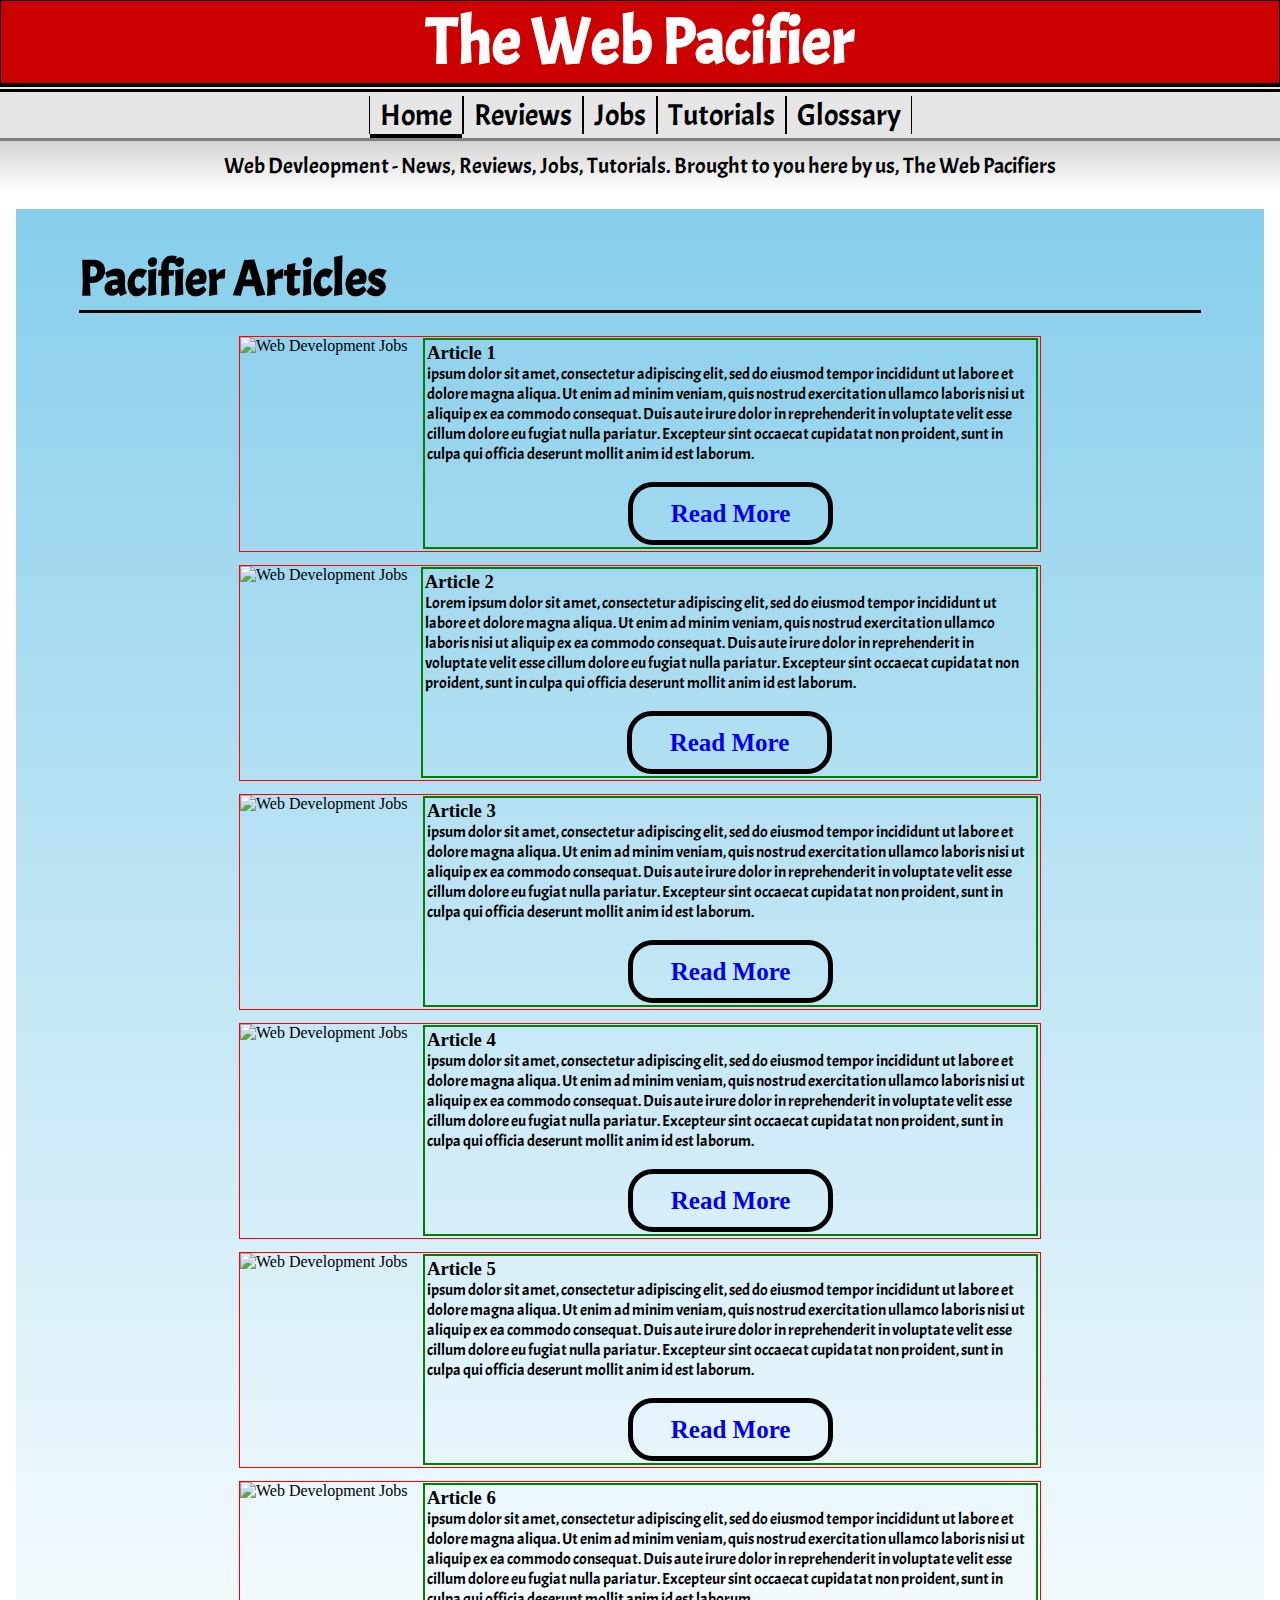
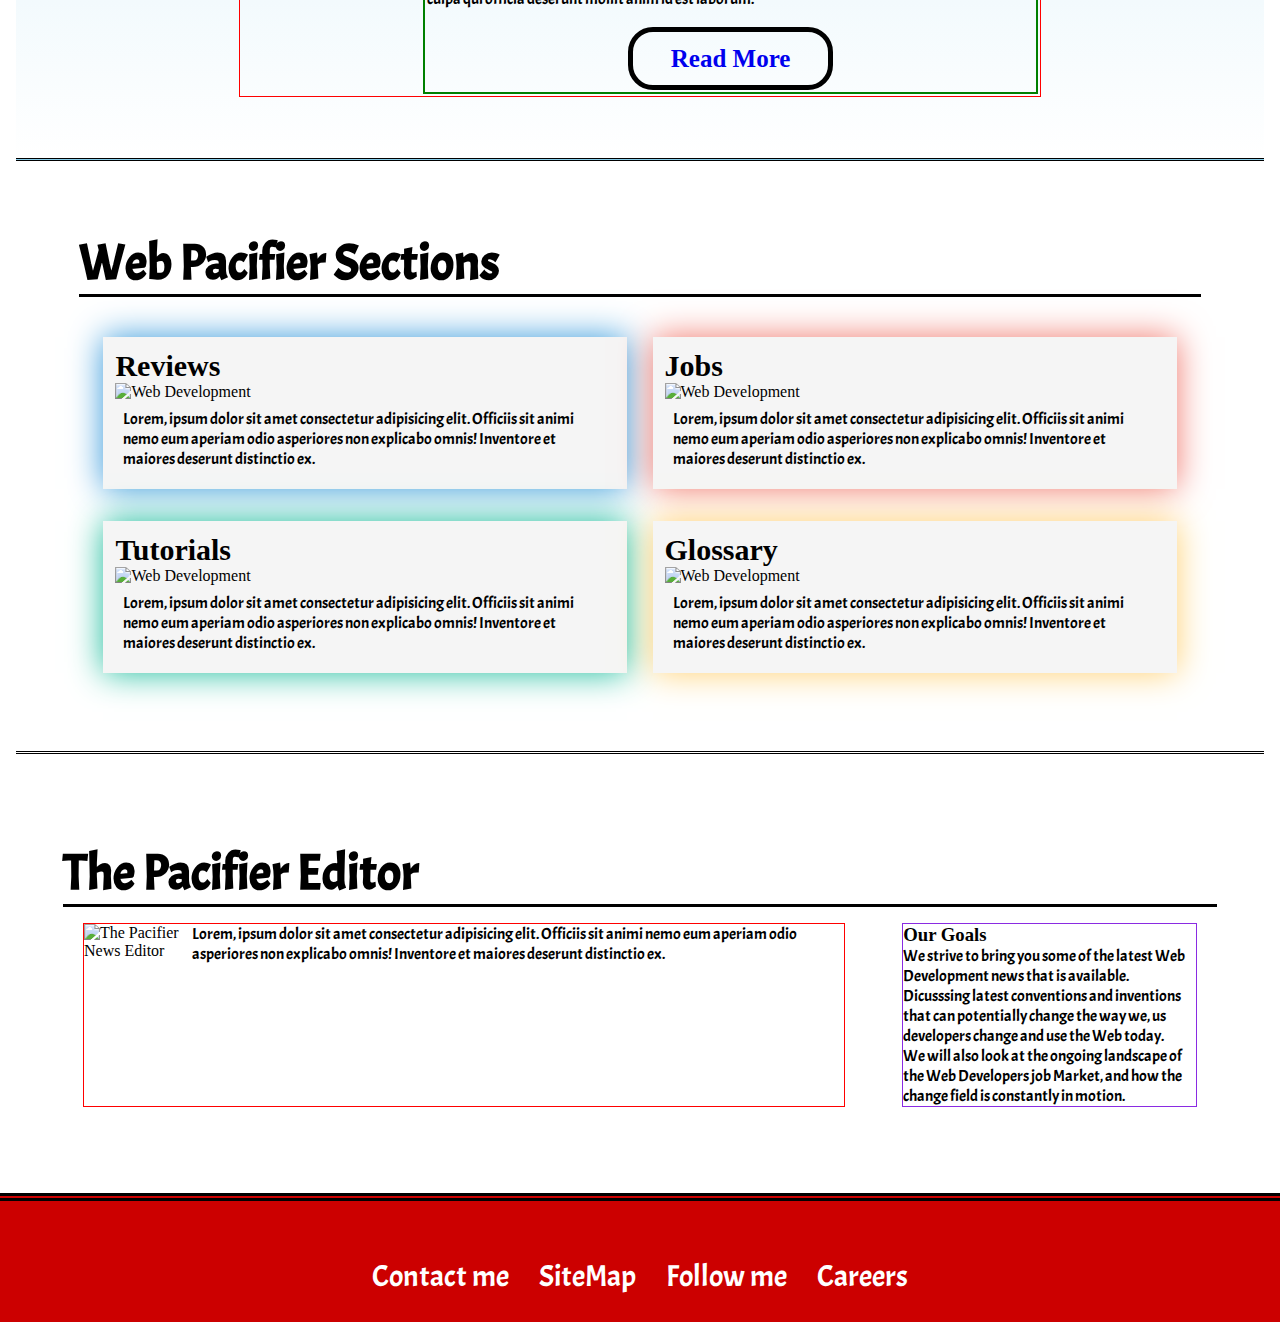
==== index.html @ db2d28a8 "Add files via upload" ====
<!DOCTYPE html>
<html>
    <head>
        <meta charset="utf-8">
        <meta name="viewport" content="width=device-width, initial-scale=1">
        <title>The Web Pacifier - Home</title>
        <!-- Stylesheets -->
        <link href="styles/style.css" type="text/css" rel="stylesheet">
        <link href="https://fonts.googleapis.com/css?family=Acme" rel="stylesheet">
        <!-- Font Awesome  (https://fontawesome.com/) -->
        <link rel="stylesheet" href="https://use.fontawesome.com/releases/v5.6.1/css/all.css" integrity="sha384-gfdkjb5BdAXd+lj+gudLWI+BXq4IuLW5IT+brZEZsLFm++aCMlF1V92rMkPaX4PP" crossorigin="anonymous">
    </head>
    <body class="body">
        <!-- Header -->
        <header class="header">
            <!--<a class="menu-button" href="index-nav.html"><i class="fas fa-bars"></i></a>-->
            <h1><a href="index.html">The Web Pacifier</a></h1>
            <!--<div class="search-box">
                <i class="fas fa-search"><input type="search" value="Search"></i>
            </div> 
            <a class="search-button" href="index-search.html"><i class="fas fa-search"></i></a>-->
        </header>

        <!-- Site Navigation -->
        <nav class="nav">
            <ul>
                <li><a class="nav-active-home" href="index.html">Home <i class="fas fa-home"></i></a></li>
                <li><a href="reviews.html">Reviews <i class="fas fa-book-open"></i></a></li>
                <li><a href="jobs.html">Jobs <i class="fa fa-briefcase" aria-hidden="true"></i></a></li>
                <li><a href="tutorials.html">Tutorials <i class="fas fa-wrench"></i></a></li>
                <li><a href="glossary.html">Glossary <i class="fas fa-paperclip"></i></a></li>
            </ul>
        </nav>
        <div class="below-nav-info">
            <p>Web Devleopment - News, Reviews, Jobs, Tutorials. Brought to you here by us, The Web Pacifiers</p>            
        </div>
        <!--MAIN SITE CONTENT-->
        <main class="index-main-container">
            <!-- Featured Articles Area-->
            <section class="index-section-one">
                <h2>Pacifier Articles</h2>
                <div class="articles">
                    <article class="index-article">
                        <img src="https://dummyimage.com/400x400/000/fff" alt="Web Development Jobs"/>
                        <div class="index-article-content">
                            <h3>Article 1</h3>
                            <p>ipsum dolor sit amet, consectetur adipiscing elit, 
                                sed do eiusmod tempor incididunt ut labore et dolore magna aliqua. 
                                Ut enim ad minim veniam, quis nostrud exercitation ullamco laboris nisi ut aliquip ex ea commodo consequat. 
                                Duis aute irure dolor in reprehenderit in voluptate velit esse cillum dolore eu fugiat nulla pariatur. 
                                Excepteur sint occaecat cupidatat non proident, sunt in culpa qui officia deserunt mollit anim id est laborum.
                            </p><br>
                            <a class="article-read-more" href="#">Read More</a>
                        </div>
                    </article>

                    <article class="index-article">
                        <img src="https://dummyimage.com/400x400/000/fff" alt="Web Development Jobs"/>
                        <div class="index-article-content">
                            <h3>Article 2</h3>
                            <p>Lorem ipsum dolor sit amet, consectetur adipiscing elit, sed do eiusmod tempor incididunt ut labore et dolore magna aliqua. Ut enim ad minim veniam, quis nostrud exercitation ullamco laboris nisi ut aliquip ex ea commodo consequat. Duis aute irure dolor in reprehenderit in voluptate velit esse cillum dolore eu fugiat nulla pariatur. Excepteur sint occaecat cupidatat non proident, sunt in culpa qui officia deserunt mollit anim id est laborum.
                                
                            </p><br>
                            <a class="article-read-more" href="#">Read More</a>
                        </div>
                    </article>

                    <article class="index-article">
                        <img src="https://dummyimage.com/400x400/000/fff" alt="Web Development Jobs"/>
                        <div class="index-article-content">
                            <h3>Article 3</h3>
                            <p>ipsum dolor sit amet, consectetur adipiscing elit, 
                                    sed do eiusmod tempor incididunt ut labore et dolore magna aliqua. 
                                    Ut enim ad minim veniam, quis nostrud exercitation ullamco laboris nisi ut aliquip ex ea commodo consequat. 
                                    Duis aute irure dolor in reprehenderit in voluptate velit esse cillum dolore eu fugiat nulla pariatur. 
                                    Excepteur sint occaecat cupidatat non proident, sunt in culpa qui officia deserunt mollit anim id est laborum.
                                    <br>
                            </p><br>
                            <a class="article-read-more" href="#">Read More</a>
                        </div>
                    </article>

                    <article class="index-article">
                        <img src="https://dummyimage.com/400x400/000/fff" alt="Web Development Jobs"/>
                        <div class="index-article-content">
                            <h3>Article 4</h3>
                            <p>ipsum dolor sit amet, consectetur adipiscing elit, 
                                    sed do eiusmod tempor incididunt ut labore et dolore magna aliqua. 
                                    Ut enim ad minim veniam, quis nostrud exercitation ullamco laboris nisi ut aliquip ex ea commodo consequat. 
                                    Duis aute irure dolor in reprehenderit in voluptate velit esse cillum dolore eu fugiat nulla pariatur. 
                                    Excepteur sint occaecat cupidatat non proident, sunt in culpa qui officia deserunt mollit anim id est laborum.
    
                            </p><br>
                            <a class="article-read-more" href="#">Read More</a>
                        </div>
                    </article>

                    <article class="index-article">
                        <img src="https://dummyimage.com/400x400/000/fff" alt="Web Development Jobs"/>
                        <div class="index-article-content">
                            <h3>Article 5</h3>
                            <p>ipsum dolor sit amet, consectetur adipiscing elit, 
                                    sed do eiusmod tempor incididunt ut labore et dolore magna aliqua. 
                                    Ut enim ad minim veniam, quis nostrud exercitation ullamco laboris nisi ut aliquip ex ea commodo consequat. 
                                    Duis aute irure dolor in reprehenderit in voluptate velit esse cillum dolore eu fugiat nulla pariatur. 
                                    Excepteur sint occaecat cupidatat non proident, sunt in culpa qui officia deserunt mollit anim id est laborum.
    
                            </p><br>
                            <a class="article-read-more" href="#">Read More</a>
                        </div>
                    </article>
                    <article class="index-article">
                            <img src="https://dummyimage.com/400x400/000/fff" alt="Web Development Jobs"/>
                            <div class="index-article-content">
                                <h3>Article 6</h3>
                                <p>ipsum dolor sit amet, consectetur adipiscing elit, 
                                        sed do eiusmod tempor incididunt ut labore et dolore magna aliqua. 
                                        Ut enim ad minim veniam, quis nostrud exercitation ullamco laboris nisi ut aliquip ex ea commodo consequat. 
                                        Duis aute irure dolor in reprehenderit in voluptate velit esse cillum dolore eu fugiat nulla pariatur. 
                                        Excepteur sint occaecat cupidatat non proident, sunt in culpa qui officia deserunt mollit anim id est laborum.
        
                                </p><br>
                                <a class="article-read-more" href="#">Read More</a>
                            </div>
                    </article>
                </div>
            </section>

            <!-- Website Sections Area-->
            <section class="index-section-two">
                <h2>Web Pacifier Sections</h2>
                <div class="section-two-articles">                    
                    <article class="main-article-reviews">    
                        <h3>Reviews <i class="fas fa-book-open"></i></h3>
                        <img src="https://dummyimage.com/500x400/000/fff" alt="Web Development"/>
                        <p>Lorem, ipsum dolor sit amet consectetur adipisicing elit. Officiis sit animi nemo eum aperiam odio asperiores non explicabo omnis! Inventore et maiores deserunt distinctio ex.
                        </p>
                    </article>

                    <article class="main-article-jobs">
                        <h3>Jobs <i class="fa fa-briefcase" aria-hidden="true"></i></h3>
                        <img src="https://dummyimage.com/500x400/000/fff" alt="Web Development"/>
                        <p>Lorem, ipsum dolor sit amet consectetur adipisicing elit. Officiis sit animi nemo eum aperiam odio asperiores non explicabo omnis! Inventore et maiores deserunt distinctio ex.
                        </p>
                    </article>

                    <article class="main-article-tutorials">
                        <h3>Tutorials  <i class="fas fa-wrench"></i> </h3>
                        <img src="https://dummyimage.com/500x400/000/fff" alt="Web Development"/>
                        <p>Lorem, ipsum dolor sit amet consectetur adipisicing elit. Officiis sit animi nemo eum aperiam odio asperiores non explicabo omnis! Inventore et maiores deserunt distinctio ex.
                        </p>
                    </article>

                    <article class="main-article-glossary">
                        <h3>Glossary <i class="fas fa-paperclip"></i></h3>
                        <img src="https://dummyimage.com/500x400/000/fff" alt="Web Development"/>
                        <p>Lorem, ipsum dolor sit amet consectetur adipisicing elit. Officiis sit animi nemo eum aperiam odio asperiores non explicabo omnis! Inventore et maiores deserunt distinctio ex.
                        </p>
                    </article>
                </div>
            </section>

            <!-- bottom section Area, containing editorial information -->
            <section class="index-section-three">
                <h2>The Pacifier Editor</h2>
                <div class="section-three-articles">
                    <article class="index-article-s3">
                        
                        <img class="img-the-team" src="https://dummyimage.com/500x400/000/fff" alt="The Pacifier News Editor"/>
                        <p>Lorem, ipsum dolor sit amet consectetur adipisicing elit. Officiis sit animi nemo eum aperiam odio asperiores non explicabo omnis! Inventore et maiores deserunt distinctio ex.

                        </p>

                    </article>
                    <aside class="index-aside">
                        <h3>Our Goals</h3>
                        <p>We strive to bring you some of the latest Web Development news that is available.<br>
                            Dicusssing latest conventions and inventions that can potentially change the way we, us developers
                            change and use the Web today.<br>
                            We will also look at the ongoing landscape of the Web Developers job Market, and how the change field is constantly in motion.
                        </p>

                    </aside>
                </div>
            </section>


        </main>
    </body>
    <footer> 
        <ul class="icon-links">
            <li><i class="fab fa-facebook-f"></i></li>
            <li><i class="fab fa-codepen"></i></li>
            <li><i class="fab fa-google"></i></li>
            <li><i class="fab fa-github"></i></li>
            <li><i class="fab fa-twitter"></i></li>
        </ul>
        <ul class="footer">
            <li><a href="mailto:crossy53@gmail.com?subject=Assignment1%Website">Contact me</a></li>
            <li><a href="#">SiteMap</a></li>
            <li><a href="#">Follow me</a></li>
            <li><a href="#">Careers</a></li>
        </ul>

    </footer>
</html>
---- styles/style.css ----
* {
    margin: 0;
    padding: 0;
}

/* Banner Section containing the site title */
header {
    background-color: rgb(204, 0, 0);
    border: 1px solid black;
}
/* Banner Section styling effects */
h1 {
        text-align: center;
}
h1 a{
    text-decoration: none;
    text-align: center;
    font-size: 65px;
    color: #FFFFFF;
    font-family: 'Acme', sans-serif;
    text-shadow: #000000;
}

h1 a:hover {text-decoration: none;}

/* Navigation Styling */
nav {
    font-family: 'Acme', sans-serif;
    font-size: 30px;
    border-top: 8px double black; 
    border-bottom: 3px solid grey;
    padding: 2px 0px;
    background-color: rgb(230, 230, 230);
    overflow: none;
}

nav ul {
    list-style-type: none;
    display: flex;
    flex-direction: row;
    justify-content: center;
    margin: 2px 0px;    
}
nav li { border-right: 1px solid #000000;border-left: 1px solid #000000;}
nav a {
    text-decoration: none;
    color: black;
    margin: 0px;
    padding: 0px 10px;
}

/*ACTIVE NAV LINKS*/
.nav-active-home {border-bottom: 4px solid black;}
.nav-active-reviews {border-bottom: 4px solid #3498db;}
.nav-active-jobs   {border-bottom: 4px solid #f0776c;}
.nav-active-tutorials {border-bottom: 4px solid #1abc9c;}
.nav-active-glossary {border-bottom: 4px solid #ffd071;}    

/*NAV HOVER FFECTS*/
nav li:first-child a:hover{ border-bottom: 4px solid black; transition: 0.3s; }
nav li:nth-child(2) a:hover{border-bottom: 4px solid #3498db; color: #3498db;transition: 0.3s;  }
nav li:nth-child(3) a:hover{border-bottom: 4px solid #f0776c; color: #f0776c;transition: 0.3s; }
nav li:nth-child(4) a:hover{border-bottom: 4px solid #1abc9c; color: #1abc9c; transition: 0.3s;}
nav li:last-child a:hover{border-bottom: 4px solid #ffd071; color: #ffd071; transition: 0.3s;}

/*FOOTER STYLING ALL PAGES*/
footer {
    display: flex;
    flex-flow: column nowrap;
    justify-content: flex-end;
    border-top: 8px double black;
    background-color: rgb(204, 0, 0);
    padding-bottom: 1.2em;
}

.icon-links {
    display: flex;
    padding: 0.5em;
    margin: 0.5em 0.2em 0;
    font-size: 2em;
    justify-content: center;
    list-style-type: none;
}
.icon-links li { width: 1.4em;}
.icon-links { transition: all .2s ease-in-out; }
.icon-links li:hover { transform: scale(1.5); cursor: pointer; }

.footer{
    display: flex;
    list-style-type: none;
    font-family: 'Acme', cursive;
    color: white;
    padding: 0.5em 0;
    justify-content: center;
}

.footer li a {
    text-decoration: none;
    font-size: 30px;
    color: white;
    margin: 1em 0.5em;
    justify-content: center;
}

/*############################################################*/
/*INDEX.HTML STYLING*/
/* below nav info*/
.below-nav-info {
    background-image: linear-gradient(#d3d3d3, white);
}
.below-nav-info p {
    font-family: 'Acme', sans-serif;
    text-align: center;
    font-size: 22px;
    margin: 0px 0px 2px 0px ;
    padding: 0.5em 0 0.5em 0;
}

/* Main container presets */

h1 h2 h3 h4 h5 h6 {font-family: 'Acme', sans-serif;}
p {font-family: 'Acme', sans-serif;}

/* Main container Featured Articles*/
h2 {
    margin: 0 0.5em;
    border-bottom: 3px solid black;
    font-family: 'Acme', sans-serif;
    font-size: 50px;
}

/*PACIFIER ARTICLES SECTION STYLING*/

.index-main-container {
    display: flex;
    flex-flow: column nowrap;
}
section {
    margin: 1em 1em;
    padding: 3%;
}

/*INDEX SECTION ONE*/
.index-section-one { border-bottom: 3px double black;
    background-image: linear-gradient(skyblue, white);}
/*all of the articles in section one*/    
.articles {
    margin: 1em 0em;
    display: flex;
    flex-flow: row wrap; 
    flex: 1 1 auto;
    justify-content: space-evenly;
}
/*individual articles in section one*/
.index-article {
    display: flex;
    background-color: none;
    border: 1px solid red;
    flex-direction: row;
    flex: 1 1 auto;
    max-width: 800px;
    justify-content: space-around;
    margin: 0.4em;
}

.index-article .index-article-content {
    display: flex;
    padding: 2px;
    flex: 0 1 auto;
    border: 2px solid green;;
    margin: 0.1em;
    width: auto;
    flex-flow: column wrap;

}
/*the read more button in the articles*/
.article-read-more {
    display: flex;
    justify-content: center;
    align-items: flex-end;
    text-decoration: none;
    border: 5px solid black;
    border-radius: 25px;
    padding: 0.5em 1.5em;
    margin: auto;
    font-family: 'Acme' sans-serif;
    font-size: 25px;
    font-weight: bold;
}

.article-read-more:hover{
    font-weight: bolder;
    background-color: black;
    transition: ease 0.5s;
    color: #FFFFFF;    
}




  

.index-article img {width: 100%; height: auto;}



/* INDEX.HTML SECTION TWO, 
layout functions */
.index-section-two {
    border-bottom: 3px double black;
}
.section-two-articles {
    display: flex;
    flex-flow: row wrap;
    margin: 1.5em 2em;
    justify-content: space-evenly;
}
.section-two-articles h3 {
    font-size: 30px;
}


.section-two-articles article {
    display: flex;
    flex-direction: column;
    background-color: whitesmoke;
    flex: 1 1 auto;
    margin: 1em 0.5em;
    padding: 0.75em;
    min-width: 400px;
    max-width: 500px;
    height: auto;
    overflow: hidden;

}

/* Web PAcificer Sections styling effects for cards*/

/* index.html, second contend area, Web Pacificer Sections styling effects*/
.section-two-articles .main-article-reviews { box-shadow: 0 0 2em 0 #3498db; }
.section-two-articles .main-article-jobs { box-shadow: 0 0 2em 0 #f0776c;}
.section-two-articles .main-article-tutorials { box-shadow: 0 0 2em 0 #1abc9c; }
.section-two-articles .main-article-glossary { box-shadow: 0 0 2em 0 #ffd071; }

.section-two-articles .main-article-reviews:hover { box-shadow: 0 0 0.5em 0 #3498db; }
.section-two-articles .main-article-jobs:hover { box-shadow: 0 0 0.5em 0 #f0776c;}
.section-two-articles .main-article-tutorials:hover { box-shadow: 0 0 0.5em 0 #1abc9c; }
.section-two-articles .main-article-glossary:hover { box-shadow: 0 0 0.5em 0 #ffd071;}

.section-two-articles .main-article-reviews:hover {
    background: #3498db;
    transition: all 0.75s ease 0s;
    box-shadow: 0 0 0.5em 0 #3498db;
}
.section-two-articles .main-article-jobs:hover {
    background: #f0776c;
    transition: all 0.75s ease 0s;
    box-shadow: 0 0 0.5em 0 #f0776c;
}
.section-two-articles .main-article-tutorials:hover {
    background: #1abc9c;
    transition: all 0.75s ease 0s;
    box-shadow: 0 0 0.5em 0 #1abc9c;
}
.section-two-articles .main-article-glossary:hover {
    background: #ffd071;
    transition: all 0.75s ease 0s;
    box-shadow: 0 0 0.5em 0 #ffd071;
}

.section-two-articles .main-article-reviews:hover:after {
    transition: all 0.3s ease 0;
    border: 5em solid #3498db;
}

.section-two-articles p {
    padding: 0.5em;
}


/* INDEX.HTML SECtION THREE, 
Pacifier editor
LAYOUT FUNCTIONS*/

.index-section-three{
    margin: 2em 0;
}
.section-three-articles {
    display: flex;
    flex-flow: row wrap;
    justify-content: space-around;
    margin: 1em;
}
.index-article-s3 {
    display: flex;
    border: 1px solid red;
    flex-direction: row wrap;
    min-width: 760px;
    max-width: 60%;
}
.index-aside {
    border: 1px solid blueviolet;
    width: 25%;

}






/*############################################################*/
/*REVIEWS.HTML STYLING SECTION*/


/*############################################################*/
/*JOBS.HTML STYLING SECTION*/


/*############################################################*/
/*TUTORIALS.HTML STYLING SECTION*/

.tutorials-section-one {
    display: flex;
    flex-flow: column wrap;
    justify-content: center;
    margin: 2em;
}
.tutorials-section-one .tutorial-welcome {
    display: flex;
    font-size: 20px;
    border-bottom: 3px solid #1abc9c;
    background-color: #d3d3d3;
    padding: 2px;
    margin: 0 0 1em 0;
    justify-content: center;
}
.tutorials-content-s1 {
    margin: 1em;
}
.tutorials-section-one .tutorial-one {
    display: flex;
    flex-flow: column wrap;
    justify-content: center;
    align-items: center;
    width: auto;
    height: auto;
}
.tutorial-one figure {
    display: flex;
    flex-flow: column nowrap;
    justify-content: center;
    align-items: center;
    width: 650px;
    height: auto;
    border: 3px solid #1abc9c;
    margin: 1.5em 0;
    padding: 1.5em;
}






/*############################################################*/
/* GLOSSARY.HTML STYLING EFFECTS */


.glossary-main-head h2 {
    margin: 0 1em;
    border-bottom: 3px solid black;
    font-family: 'Acme', sans-serif;
    font-size: 50px;
}
.glossary-main-head p {
    margin: 0.5em 2em;
    border-bottom: 3px solid black;
    font-family: 'Acme', sans-serif;
    font-size: 20px;
    display: flex;
    font-size: 20px;
    border-bottom: 3px solid #ffd071;
    background-color: #d3d3d3;
    padding: 2px;
    justify-content: center;
}
.glossary-alphabet {
    margin: 1em;
    padding: 1em;
    background-color: azure;
    border: 1px #000000 solid;
    font-family: 'Acme', sans-serif;
    font-size: 30px;
    display: flex;
    flex-direction: row;
    flex-flow: row wrap;
    justify-content: center;
    }

.glossary-alphabet a {
    text-decoration: none;
    color: whitesmoke;
    background-color: #f0776c;
    height: 1em;
    width: 1em;
    margin: 0.1em;
    padding: 0.2em;
    border: 1px solid black;
    text-align: center;
    align-items: baseline;

}

.glossary-alphabet a:hover {
    background-color: #ffd071;
    border: 1px solid black;
    transition: 0.25s;
}

.glossary-container {
    display: grid;
    grid-template-columns: repeat(3, 1fr);   
    grid-template-rows: repeat(52, 5vw);
    grid-gap: 1px;
}
.glossary-a {
    grid-column-start: 3;
    grid-column-end: 5;
    grid-row-start: 2;
    grid-row-end: 5;
    border: 1px solid #000000;
}








/*############################################################*/
/* MEDIA QUERIES */

@media screen and (max-width: 768px) {
    section {flex-direction: column;}
    .articles { 
      flex-direction: column; 
      flex-flow: column wrap;
      flex: 2 1 auto;
      justify-content: stretch;
    }
    .index-article { flex-flow: column nowrap;}
    .nav ul  {
        display: flex;
        flex-flow: column wrap;
        justify-content: center;
        align-items: center;
    }
    .nav li {
        display: flex;
        
        border-bottom: 1px solid black;
        justify-content: center;
        align-items: center;
        align-self: stretch;
        height: 45px;
        margin: 4px;
    }
    nav a:hover {border: none !important;}
    nav li:first-child:hover{margin-bottom: 0px;border-bottom: 4px solid black; transition: 0.3s;}
    nav li:nth-child(2):hover{margin-bottom: 0px;border-bottom: 4px solid #3498db; color: #3498db;transition: 0.3s;  }
    nav li:nth-child(3):hover{margin-bottom: 0px;border-bottom: 4px solid #f0776c; color: #f0776c;transition: 0.3s; }
    nav li:nth-child(4):hover{margin-bottom: 0px;border-bottom: 4px solid #1abc9c; color: #1abc9c; transition: 0.3s;}
    nav li:last-child:hover{margin-bottom: 0px;border-bottom: 4px solid #ffd071; color: #ffd071; transition: 0.3s;}


    .section-three-articles{
        display: flex;
        flex-flow: column wrap;
        justify-content: center;
    }
    .index-article-s3 {
        display: flex;
        max-width: 650px;
        flex-flow: column wrap;
        margin: 4px 0;
        
    }
    .index-article-s3 img {
        width: auto;
    }
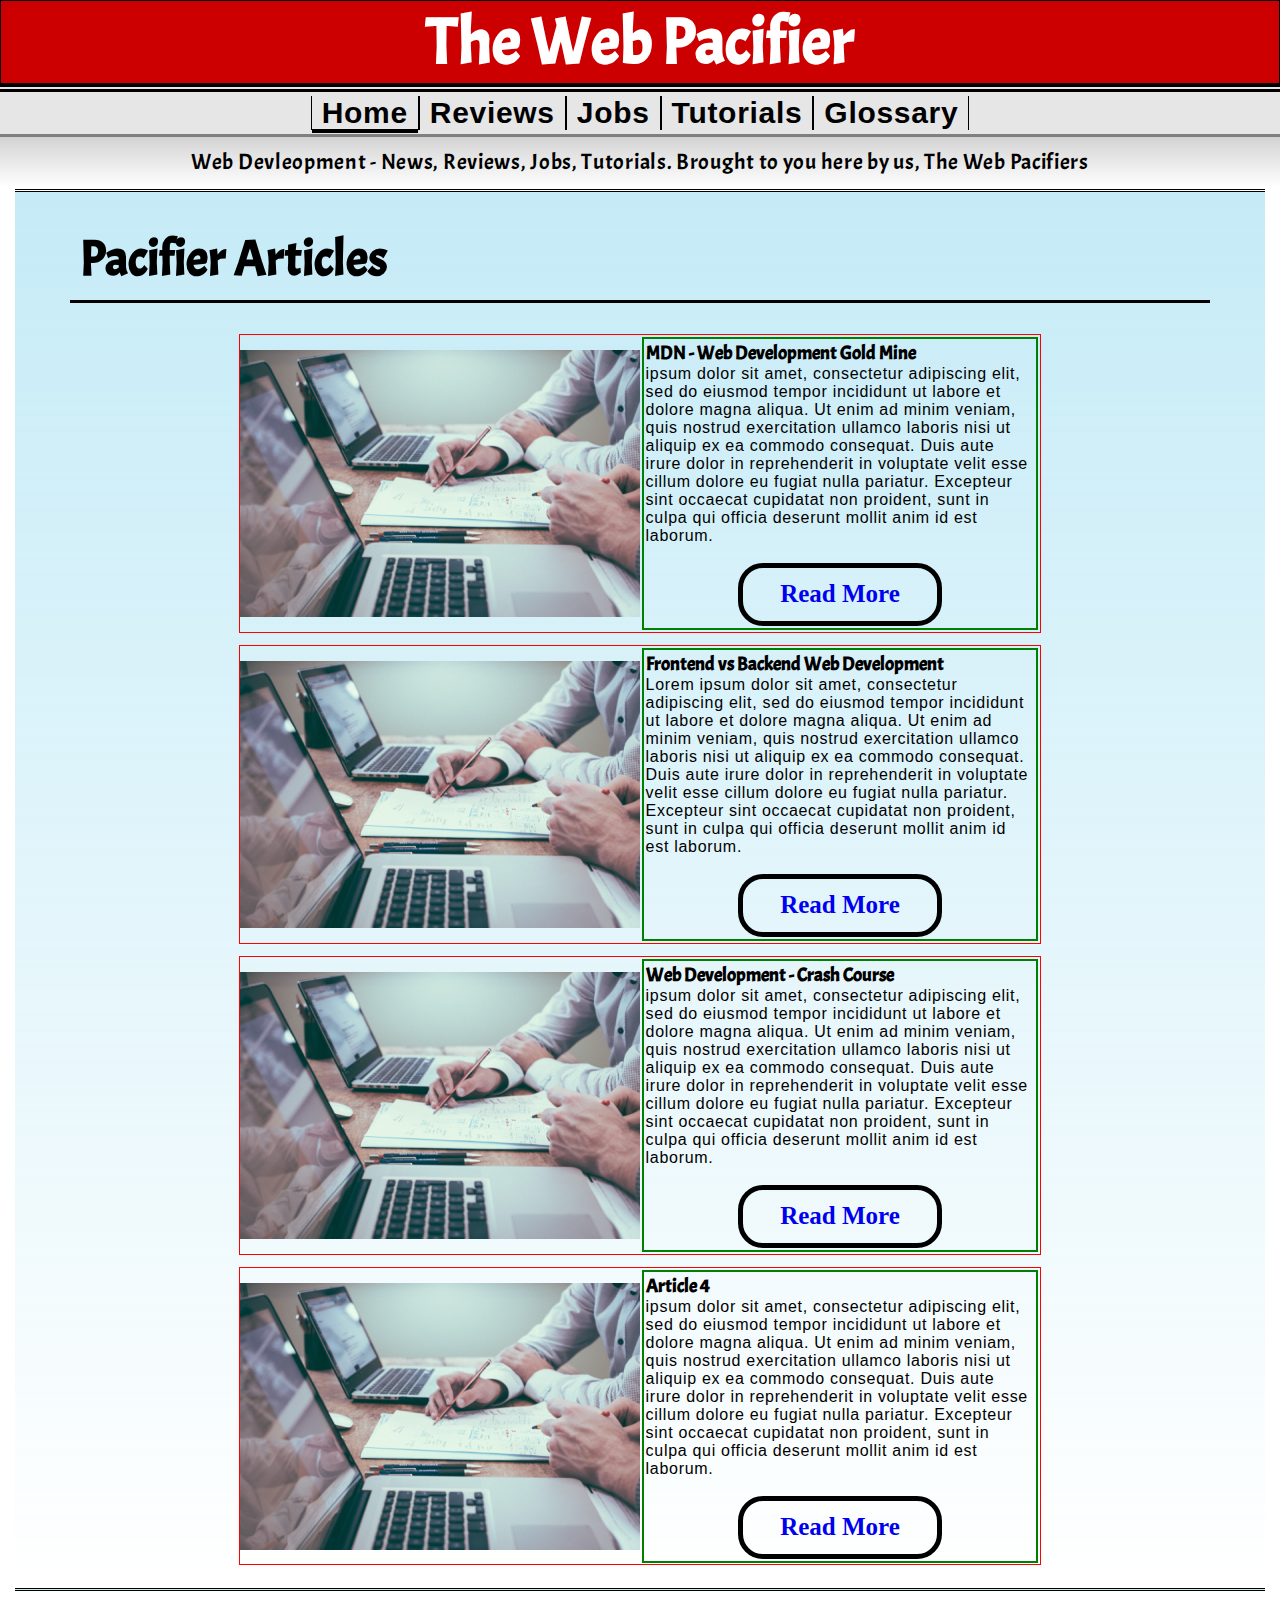
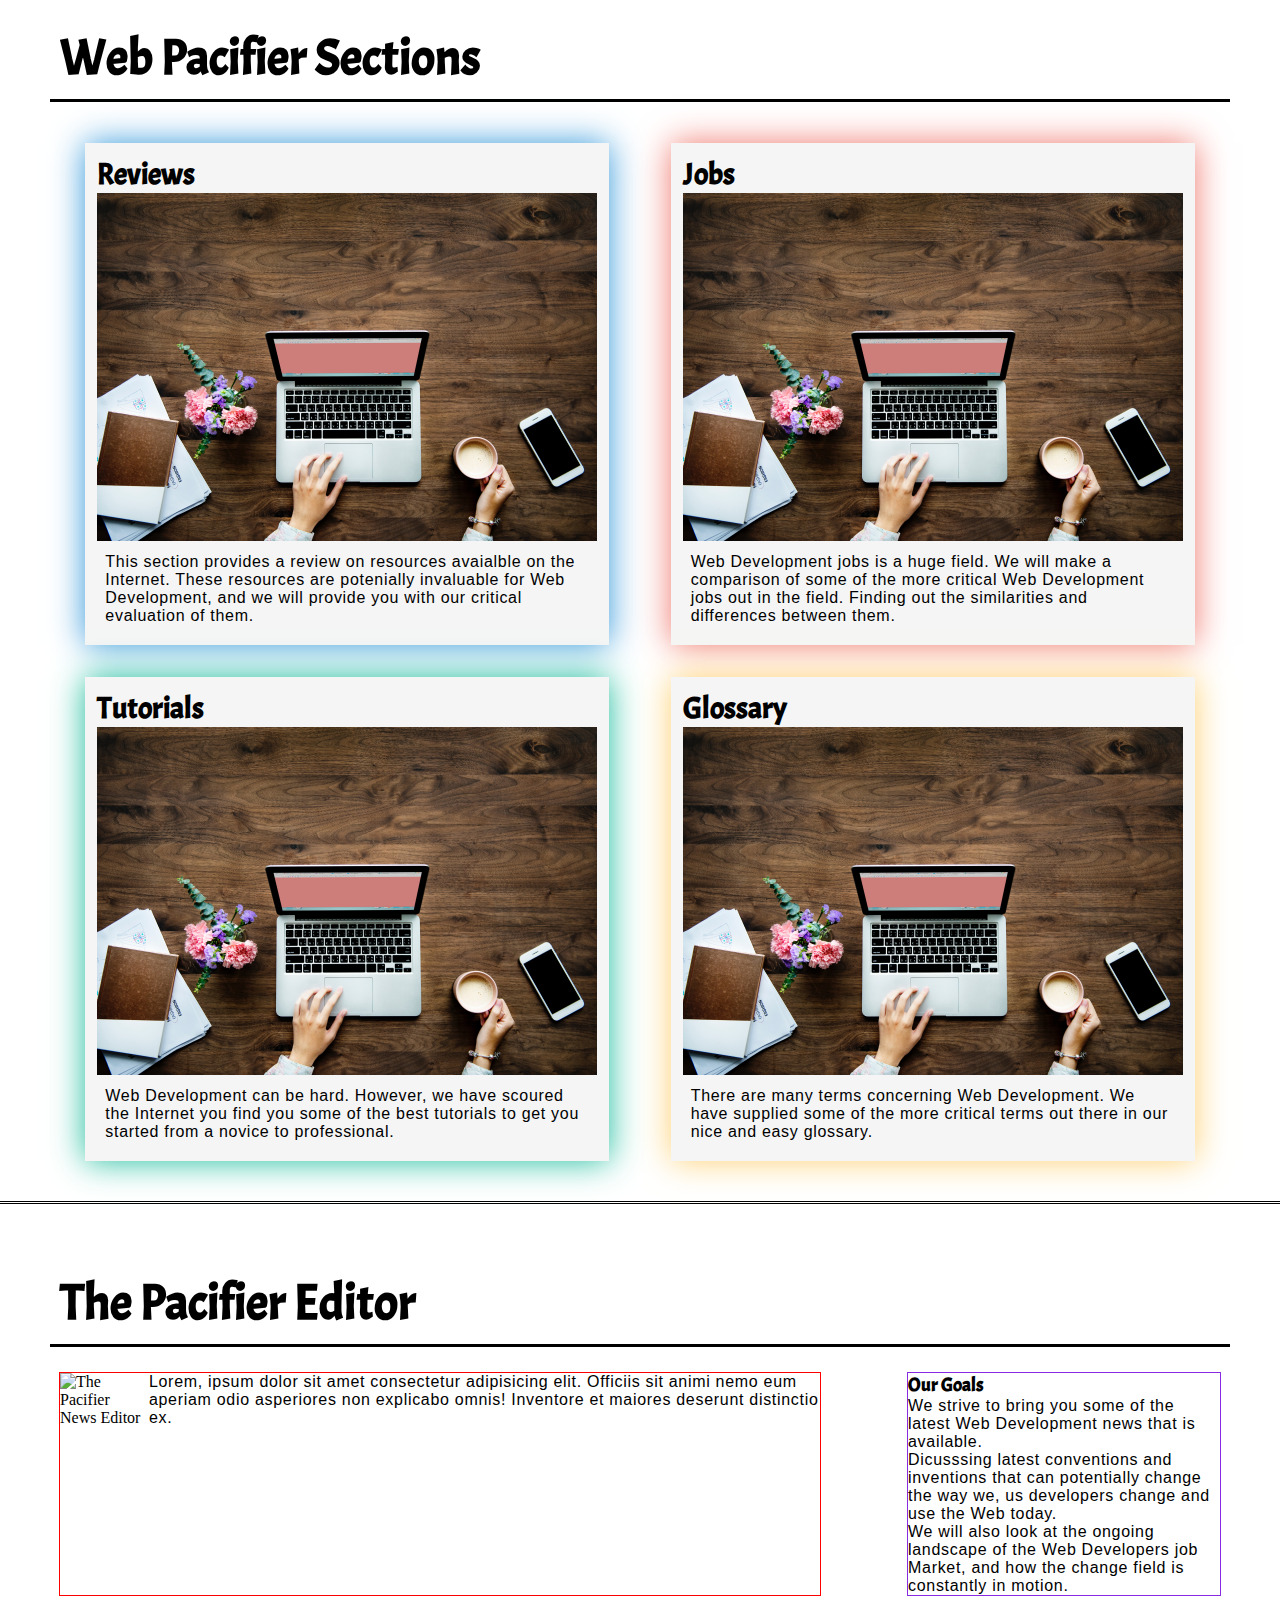
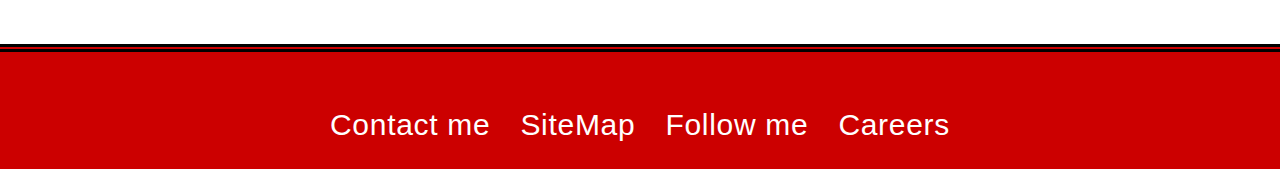
==== commit b375c5d1: "Add files via upload" ====
--- a/index.html
+++ b/index.html
@@ -41,9 +41,9 @@
                 <h2>Pacifier Articles</h2>
                 <div class="articles">
                     <article class="index-article">
-                        <img src="https://dummyimage.com/400x400/000/fff" alt="Web Development Jobs"/>
+                        <img src="images/helloquence-61189-unsplash.png" alt="Web Development Jobs"/>
                         <div class="index-article-content">
-                            <h3>Article 1</h3>
+                            <h3>MDN - Web Development Gold Mine</h3>
                             <p>ipsum dolor sit amet, consectetur adipiscing elit, 
                                 sed do eiusmod tempor incididunt ut labore et dolore magna aliqua. 
                                 Ut enim ad minim veniam, quis nostrud exercitation ullamco laboris nisi ut aliquip ex ea commodo consequat. 
@@ -55,9 +55,9 @@
                     </article>
 
                     <article class="index-article">
-                        <img src="https://dummyimage.com/400x400/000/fff" alt="Web Development Jobs"/>
+                        <img src="images/helloquence-61189-unsplash.png" alt="Web Development Jobs"/>
                         <div class="index-article-content">
-                            <h3>Article 2</h3>
+                            <h3>Frontend vs Backend Web Development</h3>
                             <p>Lorem ipsum dolor sit amet, consectetur adipiscing elit, sed do eiusmod tempor incididunt ut labore et dolore magna aliqua. Ut enim ad minim veniam, quis nostrud exercitation ullamco laboris nisi ut aliquip ex ea commodo consequat. Duis aute irure dolor in reprehenderit in voluptate velit esse cillum dolore eu fugiat nulla pariatur. Excepteur sint occaecat cupidatat non proident, sunt in culpa qui officia deserunt mollit anim id est laborum.
                                 
                             </p><br>
@@ -66,9 +66,9 @@
                     </article>
 
                     <article class="index-article">
-                        <img src="https://dummyimage.com/400x400/000/fff" alt="Web Development Jobs"/>
+                        <img src="images/helloquence-61189-unsplash.png" alt="Web Development Jobs"/>
                         <div class="index-article-content">
-                            <h3>Article 3</h3>
+                            <h3>Web Development - Crash Course</h3>
                             <p>ipsum dolor sit amet, consectetur adipiscing elit, 
                                     sed do eiusmod tempor incididunt ut labore et dolore magna aliqua. 
                                     Ut enim ad minim veniam, quis nostrud exercitation ullamco laboris nisi ut aliquip ex ea commodo consequat. 
@@ -81,7 +81,7 @@
                     </article>
 
                     <article class="index-article">
-                        <img src="https://dummyimage.com/400x400/000/fff" alt="Web Development Jobs"/>
+                        <img src="images/helloquence-61189-unsplash.png" alt="Web Development Jobs"/>
                         <div class="index-article-content">
                             <h3>Article 4</h3>
                             <p>ipsum dolor sit amet, consectetur adipiscing elit, 
@@ -94,35 +94,6 @@
                             <a class="article-read-more" href="#">Read More</a>
                         </div>
                     </article>
-
-                    <article class="index-article">
-                        <img src="https://dummyimage.com/400x400/000/fff" alt="Web Development Jobs"/>
-                        <div class="index-article-content">
-                            <h3>Article 5</h3>
-                            <p>ipsum dolor sit amet, consectetur adipiscing elit, 
-                                    sed do eiusmod tempor incididunt ut labore et dolore magna aliqua. 
-                                    Ut enim ad minim veniam, quis nostrud exercitation ullamco laboris nisi ut aliquip ex ea commodo consequat. 
-                                    Duis aute irure dolor in reprehenderit in voluptate velit esse cillum dolore eu fugiat nulla pariatur. 
-                                    Excepteur sint occaecat cupidatat non proident, sunt in culpa qui officia deserunt mollit anim id est laborum.
-    
-                            </p><br>
-                            <a class="article-read-more" href="#">Read More</a>
-                        </div>
-                    </article>
-                    <article class="index-article">
-                            <img src="https://dummyimage.com/400x400/000/fff" alt="Web Development Jobs"/>
-                            <div class="index-article-content">
-                                <h3>Article 6</h3>
-                                <p>ipsum dolor sit amet, consectetur adipiscing elit, 
-                                        sed do eiusmod tempor incididunt ut labore et dolore magna aliqua. 
-                                        Ut enim ad minim veniam, quis nostrud exercitation ullamco laboris nisi ut aliquip ex ea commodo consequat. 
-                                        Duis aute irure dolor in reprehenderit in voluptate velit esse cillum dolore eu fugiat nulla pariatur. 
-                                        Excepteur sint occaecat cupidatat non proident, sunt in culpa qui officia deserunt mollit anim id est laborum.
-        
-                                </p><br>
-                                <a class="article-read-more" href="#">Read More</a>
-                            </div>
-                    </article>
                 </div>
             </section>
 
@@ -130,32 +101,44 @@
             <section class="index-section-two">
                 <h2>Web Pacifier Sections</h2>
                 <div class="section-two-articles">                    
-                    <article class="main-article-reviews">    
+                    <article class="main-article-reviews"> 
+                        <a href="reviews.html">
                         <h3>Reviews <i class="fas fa-book-open"></i></h3>
-                        <img src="https://dummyimage.com/500x400/000/fff" alt="Web Development"/>
-                        <p>Lorem, ipsum dolor sit amet consectetur adipisicing elit. Officiis sit animi nemo eum aperiam odio asperiores non explicabo omnis! Inventore et maiores deserunt distinctio ex.
+                        <img src="images/rawpixel-679094-unsplash.png" alt="Web Development"/>
+                        <p>This section provides a review on resources avaialble on the Internet. These resources are potenially invaluable     
+                            for Web Development, and we will provide you with our critical evaluation of them.
                         </p>
+                        </a>
                     </article>
 
                     <article class="main-article-jobs">
+                        <a href="jobs.html">
                         <h3>Jobs <i class="fa fa-briefcase" aria-hidden="true"></i></h3>
-                        <img src="https://dummyimage.com/500x400/000/fff" alt="Web Development"/>
-                        <p>Lorem, ipsum dolor sit amet consectetur adipisicing elit. Officiis sit animi nemo eum aperiam odio asperiores non explicabo omnis! Inventore et maiores deserunt distinctio ex.
+                        <img src="images/rawpixel-679094-unsplash.png" alt="Web Development"/>
+                        <p>Web Development jobs is a huge field. We will make a comparison of some of the more critical 
+                            Web Development jobs out in the field. Finding out the similarities and differences between them.
                         </p>
+                        </a>
                     </article>
 
                     <article class="main-article-tutorials">
+                        <a href="tutorials.html">
                         <h3>Tutorials  <i class="fas fa-wrench"></i> </h3>
-                        <img src="https://dummyimage.com/500x400/000/fff" alt="Web Development"/>
-                        <p>Lorem, ipsum dolor sit amet consectetur adipisicing elit. Officiis sit animi nemo eum aperiam odio asperiores non explicabo omnis! Inventore et maiores deserunt distinctio ex.
+                        <img src="images/rawpixel-679094-unsplash.png" alt="Web Development"/>
+                        <p>Web Development can be hard. However, we have scoured the Internet you find you some of the 
+                            best tutorials to get you started from a novice to professional.
                         </p>
+                        </a>
                     </article>
 
                     <article class="main-article-glossary">
+                        <a href="glossary.html">
                         <h3>Glossary <i class="fas fa-paperclip"></i></h3>
-                        <img src="https://dummyimage.com/500x400/000/fff" alt="Web Development"/>
-                        <p>Lorem, ipsum dolor sit amet consectetur adipisicing elit. Officiis sit animi nemo eum aperiam odio asperiores non explicabo omnis! Inventore et maiores deserunt distinctio ex.
+                        <img src="images/rawpixel-679094-unsplash.png" alt="Web Development"/>
+                        <p>There are many terms concerning Web Development. We have supplied some of the more 
+                            critical terms out there in our nice and easy glossary.
                         </p>
+                        </a>
                     </article>
                 </div>
             </section>
--- a/styles/style.css
+++ b/styles/style.css
@@ -47,6 +47,7 @@
     color: black;
     margin: 0px;
     padding: 0px 10px;
+    font-weight: bold;
 }
 
 /*ACTIVE NAV LINKS*/
@@ -102,6 +103,22 @@
     justify-content: center;
 }
 
+
+/* Main container presets */
+h1, h2, h3, h4, h5, h6 {font-family: 'Acme', sans-serif;}
+p, li {font-family: 'Mandali', sans-serif;
+    letter-spacing: 0.7px;}
+
+/* Main container Featured Articles*/
+h2 {
+    margin: 0 0.5em;
+    border-bottom: 3px solid black;
+    font-family: 'Acme', sans-serif;
+    font-size: 50px;
+}
+
+/*############################################################*/
+/*############################################################*/
 /*############################################################*/
 /*INDEX.HTML STYLING*/
 /* below nav info*/
@@ -116,18 +133,7 @@
     padding: 0.5em 0 0.5em 0;
 }
 
-/* Main container presets */
-
-h1 h2 h3 h4 h5 h6 {font-family: 'Acme', sans-serif;}
-p {font-family: 'Acme', sans-serif;}
-
-/* Main container Featured Articles*/
-h2 {
-    margin: 0 0.5em;
-    border-bottom: 3px solid black;
-    font-family: 'Acme', sans-serif;
-    font-size: 50px;
-}
+
 
 /*PACIFIER ARTICLES SECTION STYLING*/
 
@@ -135,14 +141,18 @@
     display: flex;
     flex-flow: column nowrap;
 }
-section {
-    margin: 1em 1em;
-    padding: 3%;
+.index-main-container h2 {
+    margin: 0.5em 1em;
+    padding: 10px;
 }
 
 /*INDEX SECTION ONE*/
 .index-section-one { border-bottom: 3px double black;
-    background-image: linear-gradient(skyblue, white);}
+    border-top: 3px double black;
+    border-bottom: 3px double black;
+    background-image: linear-gradient(rgba(168, 225, 243, 0.664), white);
+    margin: 0 15px;
+    padding: 0 5px;}
 /*all of the articles in section one*/    
 .articles {
     margin: 1em 0em;
@@ -157,11 +167,15 @@
     background-color: none;
     border: 1px solid red;
     flex-direction: row;
-    flex: 1 1 auto;
+    flex: 2 1 auto;
     max-width: 800px;
     justify-content: space-around;
     margin: 0.4em;
 }
+.index-article img { 
+    justify-content: center;
+    align-self: center;    
+    flex: 0 1 400px;}
 
 .index-article .index-article-content {
     display: flex;
@@ -237,17 +251,13 @@
 /* Web PAcificer Sections styling effects for cards*/
 
 /* index.html, second contend area, Web Pacificer Sections styling effects*/
-.section-two-articles .main-article-reviews { box-shadow: 0 0 2em 0 #3498db; }
+.section-two-articles .main-article-reviews { box-shadow: 0 0 2em 0 #3498db; text-decoration: none; color: inherit;}
 .section-two-articles .main-article-jobs { box-shadow: 0 0 2em 0 #f0776c;}
 .section-two-articles .main-article-tutorials { box-shadow: 0 0 2em 0 #1abc9c; }
 .section-two-articles .main-article-glossary { box-shadow: 0 0 2em 0 #ffd071; }
 
-.section-two-articles .main-article-reviews:hover { box-shadow: 0 0 0.5em 0 #3498db; }
-.section-two-articles .main-article-jobs:hover { box-shadow: 0 0 0.5em 0 #f0776c;}
-.section-two-articles .main-article-tutorials:hover { box-shadow: 0 0 0.5em 0 #1abc9c; }
-.section-two-articles .main-article-glossary:hover { box-shadow: 0 0 0.5em 0 #ffd071;}
-
 .section-two-articles .main-article-reviews:hover {
+    text-decoration: none;
     background: #3498db;
     transition: all 0.75s ease 0s;
     box-shadow: 0 0 0.5em 0 #3498db;
@@ -273,6 +283,20 @@
     border: 5em solid #3498db;
 }
 
+.section-two-articles .main-article-reviews a
+{text-decoration: none;
+color: inherit;}
+.section-two-articles .main-article-jobs a
+{text-decoration: none;
+color: inherit;}
+.section-two-articles .main-article-tutorials a
+{text-decoration: none;
+color: inherit;}
+.section-two-articles .main-article-glossary a
+{text-decoration: none;
+color: inherit;}
+
+
 .section-two-articles p {
     padding: 0.5em;
 }
@@ -307,42 +331,266 @@
 
 
 
-
-
+/*############################################################*/
+/*############################################################*/
 /*############################################################*/
 /*REVIEWS.HTML STYLING SECTION*/
 
-
+.reviews-main-head h2 {
+    margin: 0.5em 1em 0 1em;
+    border-bottom: 3px solid black;
+    font-size: 50px;
+}
+.reviews-main-head p {
+    margin: 0 2.5em;
+    padding: 2px 0;
+    border-bottom: 3px solid black;
+    font-size: 20px;
+    display: flex;
+    font-size: 20px;
+    border-bottom: 3px solid #3498db;
+    background-color: #d3d3d3;
+    justify-content: center;
+}
+
+
+.review-one {
+    padding: 1em;
+    margin: 3em;
+    border-top: 3px double black;
+    border-bottom: 3px double black;
+    background-image: linear-gradient(rgba(168, 225, 243, 0.664), white);
+}
+
+.review-one h3 {
+    font-size: 35px; 
+    text-align: center;       
+    padding: 5px 0;
+}
+
+.review-one h4 {font-size: 25px;    
+    padding: 2px 0;
+}
+.review-article-one {
+    display: flex;
+    flex-direction: column;
+    flex-wrap: nowrap;
+}
+
+.review-one-head{
+    display: flex;
+    flex-flow: column nowrap;
+    align-items: center;
+    justify-content: center;
+    align-self: center;
+
+}
+.review-one-head figure img { 
+    justify-content: center;
+    align-self: center;    
+    flex: 0 1 300px;
+}
+.review-column {
+    display: flex;
+    flex-flow: row wrap;
+    width: 60%;
+    margin: 1em 0;
+    padding: 0.5em;
+    justify-content: center;
+    align-self: center;
+    border-bottom: 1px solid black;
+}
+.review-article-heading{
+    justify-content: center;
+    align-self: center;
+}
+.review-column p{
+    padding: 0.5em;    
+    border-left: 2px dotted black;
+}
+
+
+
+
+
+
+/*############################################################*/
+/*############################################################*/
 /*############################################################*/
 /*JOBS.HTML STYLING SECTION*/
 
-
+.jobs-main-head h2 {
+    margin: 0.5em 1em 0 1em;
+    border-bottom: 3px solid black;
+    font-size: 50px;
+}
+.jobs-main-head p {
+    margin: 0 2.5em;
+    padding: 2px 0;
+    border-bottom: 3px solid black;
+    font-size: 20px;
+    display: flex;
+    font-size: 20px;
+    border-bottom: 3px solid #f0776c;
+    background-color: #d3d3d3;
+    justify-content: center;
+}
+.jobs-section {display: flex; flex-flow: column nowrap;}
+
+.job-article-one h2 {
+    align-self: center;
+    flex-wrap: wrap;
+    text-align: center
+
+}
+
+.job-article-one figure {
+    align-self: center;
+    margin: 1.5em 0;
+    flex: 0 1 300px;
+}
+
+.job-article-one h3, .job-article-two h3 {
+    padding: 0.3em 0 0.3em 1em;
+    font-size: 30px;
+}
+
+.job-article-one{
+    display: flex;
+    flex-flow: column nowrap;
+    margin: 2em;
+}
+
+.job-article-one-card {
+    flex-flow: row wrap;
+    width: 65%;
+    flex: 0 1 300px;
+    align-self: center;
+    padding: 10px 0;
+    border-bottom: 1px solid black;
+}
+.job-article-one-card p {
+    padding: 1em 0.5em;
+    border-left: 2px dotted black;
+
+}
+.job-article-one ul{
+    padding: 0.2em 2em;
+    border-left: 2px dotted black;
+}
+.job-article-one li {
+    padding: 0.2em 0;
+}
+
+.job-article-two{
+    display: flex;
+    flex-flow: column nowrap;
+    margin: 2em;
+}
+
+.jobs-main blockquote {
+    border-top: 3px solid #f0776c;
+    border-bottom: 3px solid #f0776c;
+    width: 65%;
+    align-self: center;
+    text-align: center;
+    padding: 12px 2px;
+    font-size: 20px;
+}
+
+.job-article-two-card {
+    flex-flow: row wrap;
+    width: 65%;
+    flex: 0 1 300px;
+    align-self: center;
+    padding: 10px 0;
+    border-bottom: 1px solid black;
+}
+.job-article-two-card p {
+    padding: 1em 0.5em;
+    border-left: 2px dotted black;
+}
+.job-article-two ul{
+    padding: 0.2em 2em;
+    border-left: 2px dotted black;
+}
+.job-article-two li {
+    padding: 0.2em 0;
+}
+
+
+
+
+
+
+
+
+
+
+
+
+
+
+
+
+
+
+
+
+/*############################################################*/
+/*############################################################*/
 /*############################################################*/
 /*TUTORIALS.HTML STYLING SECTION*/
-
-.tutorials-section-one {
-    display: flex;
-    flex-flow: column wrap;
-    justify-content: center;
-    margin: 2em;
-}
-.tutorials-section-one .tutorial-welcome {
+.tutorials-section-one section {
+    margin: 1em 1em;
+    padding: 3%;
+}
+.tutorials-main-head h2 {
+    margin: 0.5em 1em 0 1em;
+    border-bottom: 3px solid black;
+    font-size: 50px;
+}
+.tutorials-main-head p {
+    margin: 0 2.5em;
+    padding: 2px 0;
+    border-bottom: 3px solid black;
+    font-size: 20px;
     display: flex;
     font-size: 20px;
     border-bottom: 3px solid #1abc9c;
     background-color: #d3d3d3;
-    padding: 2px;
-    margin: 0 0 1em 0;
-    justify-content: center;
-}
+    justify-content: center;
+    text-align: center;
+}
+
+.tutorials-section-one {
+    display: flex;
+    flex-flow: column wrap;
+    justify-content: center;
+}
+
+.tutorial-one h3 {
+    padding: 0.3em 0 0.3em 1em;
+    font-size: 30px;
+}
+.tutorial-one p {
+    width: 90%;
+    padding: 0 0 0.5em 0;
+}
+
 .tutorials-content-s1 {
+    flex-flow: column wrap;
     margin: 1em;
+    width: 90%;;
+    align-self: center;
 }
 .tutorials-section-one .tutorial-one {
     display: flex;
-    flex-flow: column wrap;
+    flex-flow: row wrap;
     justify-content: center;
     align-items: center;
+    align-self: center;
+    align-content: center;
     width: auto;
     height: auto;
 }
@@ -354,46 +602,48 @@
     width: 650px;
     height: auto;
     border: 3px solid #1abc9c;
-    margin: 1.5em 0;
-    padding: 1.5em;
-}
-
-
-
-
-
-
+    margin: 1em ;
+    padding: 1em;
+}
+
+
+
+
+
+
+/*############################################################*/
+/*############################################################*/
 /*############################################################*/
 /* GLOSSARY.HTML STYLING EFFECTS */
-
+.glossary-main section{
+    margin: 1em 1em;
+    padding: 3%;
+}
 
 .glossary-main-head h2 {
-    margin: 0 1em;
+    margin: 0.5em 1em 0 1em;
     border-bottom: 3px solid black;
-    font-family: 'Acme', sans-serif;
     font-size: 50px;
 }
 .glossary-main-head p {
-    margin: 0.5em 2em;
+    margin: 0 2.5em;
+    padding: 2px 0;
     border-bottom: 3px solid black;
-    font-family: 'Acme', sans-serif;
     font-size: 20px;
     display: flex;
     font-size: 20px;
     border-bottom: 3px solid #ffd071;
     background-color: #d3d3d3;
-    padding: 2px;
     justify-content: center;
 }
 .glossary-alphabet {
-    margin: 1em;
+    margin-bottom: 1em;
     padding: 1em;
     background-color: azure;
     border: 1px #000000 solid;
     font-family: 'Acme', sans-serif;
     font-size: 30px;
     display: flex;
-    flex-direction: row;
     flex-flow: row wrap;
     justify-content: center;
     }
@@ -401,7 +651,7 @@
 .glossary-alphabet a {
     text-decoration: none;
     color: whitesmoke;
-    background-color: #f0776c;
+    background-color: hsl(0, 100%, 55%);
     height: 1em;
     width: 1em;
     margin: 0.1em;
@@ -419,30 +669,74 @@
 }
 
 .glossary-container {
-    display: grid;
-    grid-template-columns: repeat(3, 1fr);   
-    grid-template-rows: repeat(52, 5vw);
-    grid-gap: 1px;
-}
-.glossary-a {
-    grid-column-start: 3;
-    grid-column-end: 5;
-    grid-row-start: 2;
-    grid-row-end: 5;
-    border: 1px solid #000000;
-}
-
-
-
-
-
-
-
-
+    display: flex;
+    flex-flow: column nowrap;
+    height: 100%;
+}
+.glossary-container div {
+    padding: 1em 0; 
+    border-bottom: 3px double black;
+}
+
+.glossary-headings { 
+    display: flex; 
+    flex-flow: row; 
+    flex: auto; 
+    margin-bottom: 1em;
+    justify-content: center;
+}
+.glossary-headings h3 {display: flex;justify-content: center;}
+.glossary-headings h3:first-child {width:200px;border: 2.5px solid black; padding: 5px; color: white; background-color: hsl(0, 100%, 55%)
+    ; margin-right: 5px;}
+.glossary-headings h3:last-child {flex: auto;border: 2.5px solid black; padding: 5px; background-color: hsl(53, 100%, 47%);}
+
+#A, #B, #C, #D, #E, #F, #G, #H, #I, #J, #K, #L, #M,
+#N, #O, #P, #Q, #R, #S, #T, #U, #V, #W, #X, #Y, #Z { font-size: 30px; padding-left: 5%; margin: 10px;}
+
+.glossary-article {
+    display: flex;
+    flex-flow: column wrap;
+    flex: auto;
+}
+.glossary-article-item{
+    display: flex;
+    flex-flow: row wrap;
+    height: max-content;
+    flex: auto;
+    margin-bottom: 10px;
+}
+.glossary-article-item h3 { 
+    display: flex;
+    border: 2px solid black; 
+    border-radius: 5px;
+    width: 200px;
+    margin-right: 5px;
+    margin-bottom: 2px;
+    justify-content: center;
+    align-items: center;
+    color: white;
+    background-color: hsl(0, 100%, 55%);
+}
+.glossary-article-item p {
+    display: flex;
+    flex-flow: column;
+    border: 2px solid black; 
+    border-radius: 5px;
+    padding: 10px;
+    flex: auto;
+    width: 500px;
+    height: auto;
+    background-color: hsl(53, 100%, 47%);
+}
+
+
+
+/*############################################################*/
+/*############################################################*/
 /*############################################################*/
 /* MEDIA QUERIES */
 
-@media screen and (max-width: 768px) {
+@media all and (max-width: 768px) {
     section {flex-direction: column;}
     .articles { 
       flex-direction: column; 
@@ -473,7 +767,15 @@
     nav li:nth-child(3):hover{margin-bottom: 0px;border-bottom: 4px solid #f0776c; color: #f0776c;transition: 0.3s; }
     nav li:nth-child(4):hover{margin-bottom: 0px;border-bottom: 4px solid #1abc9c; color: #1abc9c; transition: 0.3s;}
     nav li:last-child:hover{margin-bottom: 0px;border-bottom: 4px solid #ffd071; color: #ffd071; transition: 0.3s;}
-
+    .footer {
+        width: 100%;
+        flex-flow: column nowrap;
+    }
+    .footer li { 
+        width: 100%;
+        flex: column wrap;
+        text-align: center;
+    }
 
     .section-three-articles{
         display: flex;
@@ -489,4 +791,113 @@
     }
     .index-article-s3 img {
         width: auto;
-    }+    }
+
+    .glossary-article {
+        height: auto;
+    }
+    .glossary-article-item p {width: auto; height: max-content;}
+
+
+    .review-column {
+        width:85%;
+    }
+    .review-one img {
+        flex: 0 1 auto;
+        max-width: 100%;
+    }
+
+
+
+    .job-article-one{
+        display: flex;
+        flex-flow: column nowrap;
+        margin: 1em;
+    }
+    
+    .job-article-one-card {
+        flex-flow: row wrap;
+        width: 90%;
+        flex: 0 1 300px;
+        align-self: center;
+    }
+    .job-article-one-card p {
+        padding: 0.75em 0.25em;
+        border-left: 2px dotted black;
+    }
+
+    .job-article-two{
+        display: flex;
+        flex-flow: column nowrap;
+        margin: 1em;
+    }
+    
+    .job-article-two-card {
+        flex-flow: row wrap;
+        width: 90%;
+        flex: 0 1 300px;
+        align-self: center;
+    }
+    .job-article-two-card p {
+        padding: 0.75em 0.25em;
+        border-left: 2px dotted black;
+    }
+
+
+
+
+
+
+
+    .tutorial-one figure {width: 100%;}
+    .tutorial-one .video {
+        flex: 0 1 auto;
+        max-width: 100%;
+    }
+    .tutorial-one .tut-video{
+        flex: 0 1 auto;
+        max-width: 100%;
+    }
+
+} /* CLOSING MEDIA QUERIES MEDIUM */
+/*############################################################*/
+/*############################################################*/
+/*############################################################*/
+/*OPENING MEDIA QUERY SMALL*/
+@media all and (max-width: 325px) {
+
+    .footer {
+        width: 100%;
+        flex-flow: column nowrap;
+    }
+    .footer li { 
+        width: 100%;
+        flex: column wrap;
+        text-align: center;
+    }
+
+
+
+
+
+    .glossary-headings h3 { 
+        display: flex;
+        max-width: 50%;
+        flex: auto;
+    }
+
+    .glossary-article {height: max-content;}
+    .glossary-article-item p {
+        width: auto;
+        height: max-content;
+    }
+
+
+    .review-column {
+        width:100%;
+    }
+
+} /* CLOSING MEDIA QUERIES SMALL */
+/*############################################################*/
+/*############################################################*/
+/*############################################################*/